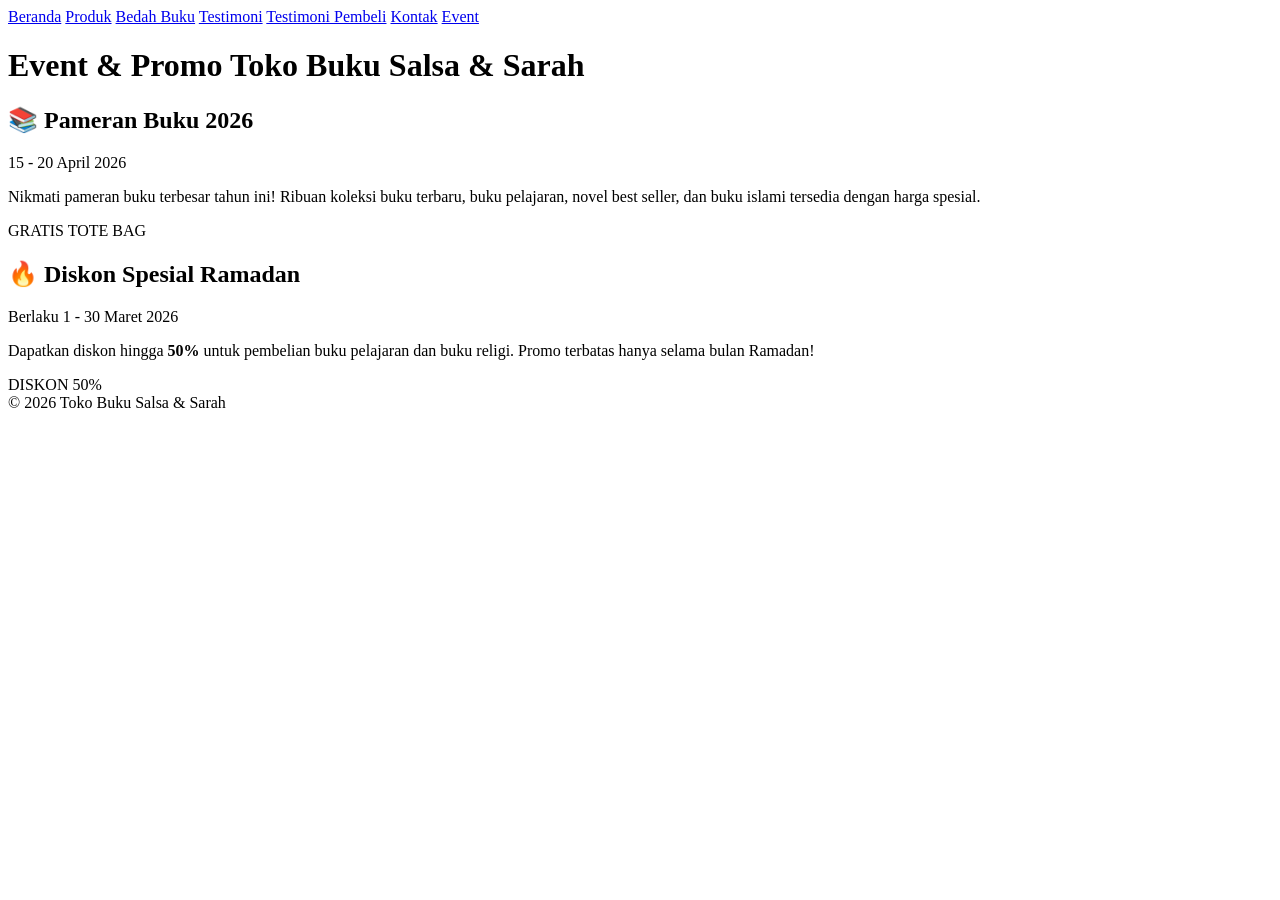
==== event.html @ 375fa581 "Add files via upload" ====
<!DOCTYPE html>
<html lang="id">
<head>
<meta charset="UTF-8">
<meta name="viewport" content="width=device-width, initial-
scale=1.0">
<title>Profil Usaha Buku</title>
<link rel="stylesheet" href="style.css" />
</head>
<body>
<nav> 
<a href="index.html">Beranda</a>   
<a href="produk.html">Produk</a>
<a href="bedah-buku.html">Bedah Buku</a>
<a href="testimoni.html">Testimoni</a>
<a href="tampil-testimoni.html">Testimoni Pembeli</a>
<a href="kontak.html">Kontak</a>
<a href="event.html">Event</a>

</nav>

<!DOCTYPE html>
<html lang="id">
<head>
    <meta charset="UTF-8">
    <title>Event - Toko Buku Salsa & Sarah</title>
    <link rel="stylesheet" href="style-event.css">
</head>
<body>

<header>
    <h1>Event & Promo Toko Buku Salsa & Sarah</h1>
</header>

<div class="container">

    <!-- EVENT PAMERAN -->
    <div class="event-card">
        <div class="event-content">
            <h2>📚 Pameran Buku 2026</h2>
            <p class="tanggal">15 - 20 April 2026</p>
            <p>
                Nikmati pameran buku terbesar tahun ini! 
                Ribuan koleksi buku terbaru, buku pelajaran, novel best seller, 
                dan buku islami tersedia dengan harga spesial.
            </p>
            <span class="badge">GRATIS TOTE BAG</span>
        </div>
    </div>

    <!-- EVENT DISKON -->
    <div class="event-card special">
        <div class="event-content">
            <h2>🔥 Diskon Spesial Ramadan</h2>
            <p class="tanggal">Berlaku 1 - 30 Maret 2026</p>
            <p>
                Dapatkan diskon hingga <strong>50%</strong> untuk pembelian 
                buku pelajaran dan buku religi. 
                Promo terbatas hanya selama bulan Ramadan!
            </p>
            <span class="badge">DISKON 50%</span>
        </div>
    </div>

</div>

<footer>
    © 2026 Toko Buku Salsa & Sarah
</footer>

</body>
</html>
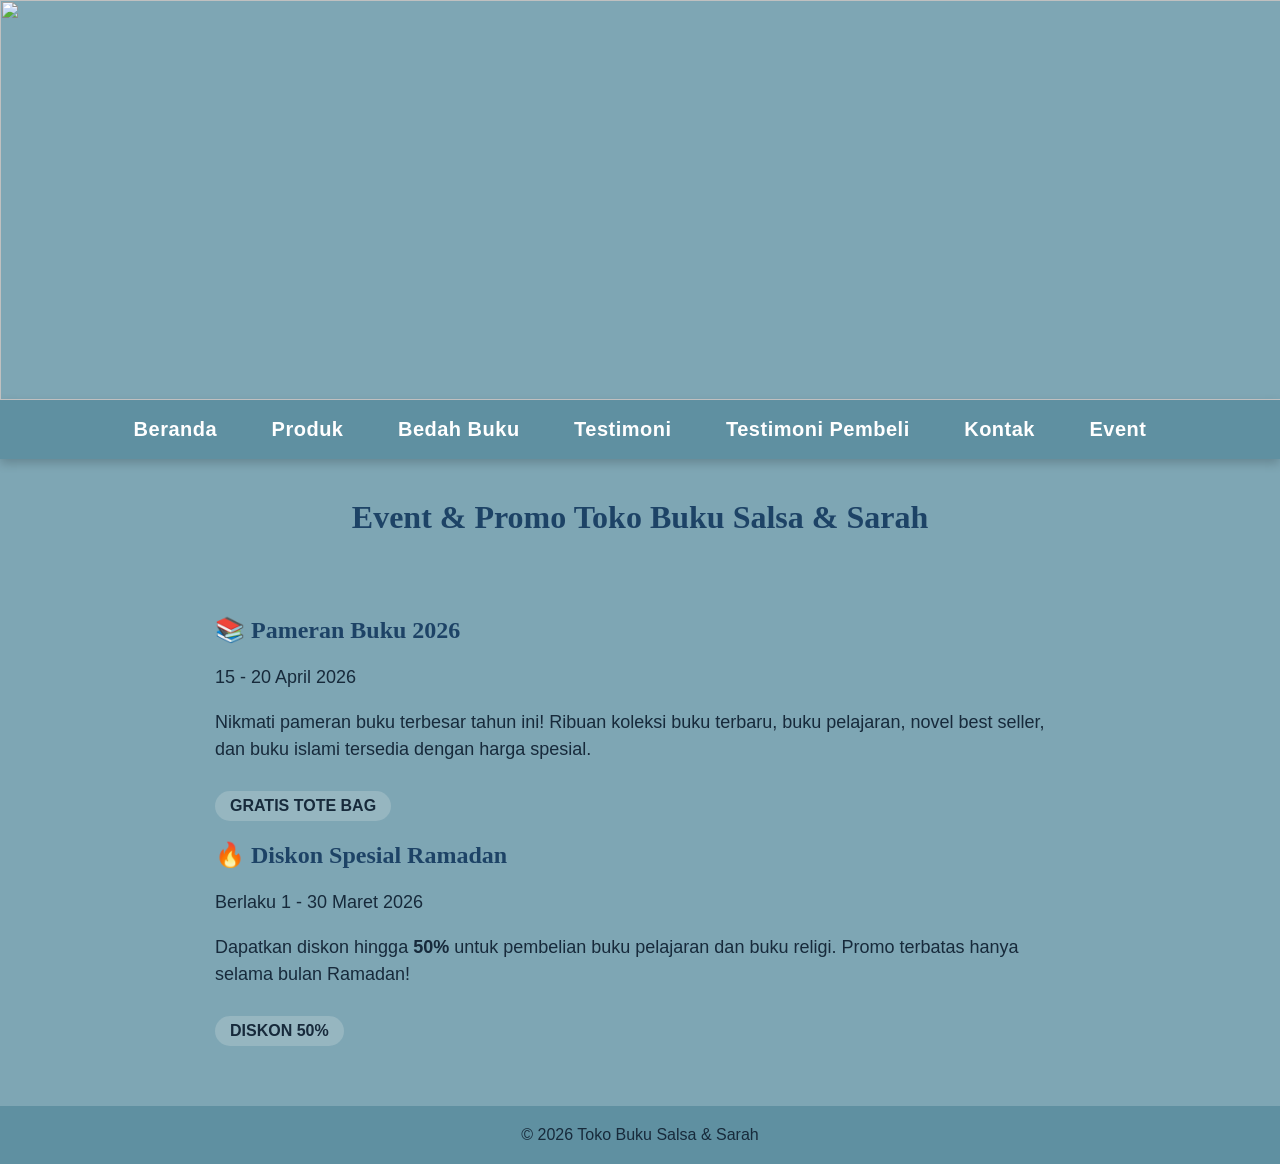
==== commit cb31d27b: "Update event.html" ====
--- a/event.html
+++ b/event.html
@@ -8,6 +8,11 @@
 <link rel="stylesheet" href="style.css" />
 </head>
 <body>
+    <header> 
+    
+    <img src="ChatGPT Image 18 Feb 2026, 09.56.41.png" class="header-img">
+
+</header>
 <nav> 
 <a href="index.html">Beranda</a>   
 <a href="produk.html">Produk</a>
@@ -69,4 +74,5 @@
 </footer>
 
 </body>
-</html>+
+</html>
--- a/style.css
+++ b/style.css
@@ -0,0 +1,288 @@
+body {
+    background-color: #7ea6b4;
+    font-family: Arial, Helvetica, sans-serif;
+    color: #172a3b;
+    margin: 20px;
+}
+
+h1 {
+    color: #1b4064f8;
+    text-align: center;
+    font-family: Cambria, Cochin, Georgia, Times, 'Times New Roman', serif;
+}
+
+h2 {
+    color: #1b4064f8;
+    text-align: left;
+    font-family: Cambria, Cochin, Georgia, Times, 'Times New Roman', serif;
+}
+
+p {
+    font-size: 18px;
+    text-align: left;
+    line-height: 1.5;
+}
+
+/* PRODUK */
+.daftar-produk {
+    display: grid;
+    grid-template-columns: repeat(auto-fit, minmax(250px, 1fr));
+    gap: 20px;
+    padding: 20px;
+}
+
+.produk {
+    background-color: #5f90a1;
+    border: 1px solid #ddd;
+    padding: 15px;
+    border-radius: 10px;
+    text-align: center;
+    box-shadow: 0 2px 6px rgba(0, 0, 0, 0.1);
+}
+
+.produk img {
+    width: 150px;
+    height: auto;
+    border-radius: 5px;
+    margin-bottom: 10px;
+}
+
+.produk h2 {
+    font-size: 20px;
+    color: #2c3e50;
+}
+
+.produk h3 {
+    font-size: 16px;
+    color: #2c3e50;
+}
+
+.harga {
+    font-weight: bold; /* diperbaiki */
+    color: #4abe7a;
+}
+
+.deskripsi {
+    font-size: 14px;
+    color: #000000;
+}
+
+/* ARTIKEL */
+.artikel {
+    max-width: 700px;
+    margin: auto;
+    padding: 20px;
+    background-color: #5f90a1;
+    border: 1px solid #ddd;
+    font-family: 'Georgia', serif;
+    line-height: 1.8;
+}
+
+.artikel .penulis {
+    font-style: italic;
+    color: rgb(0, 0, 0);
+    margin-bottom: 20px;
+}
+
+.artikel .sampul {
+    width: 180px;
+    float: right;
+    margin: 0 0 20px 20px;
+    border: 1px solid #5f90a1;
+    box-shadow: 2px 2px 6px rgba(0, 0, 0, 0.1);
+}
+
+.artikel blockquote {
+    font-style: italic;
+    padding-left: 20px;
+    margin: 20px 0;
+    border-left: 4px solid #172a3b;
+    color: #2c3e50;
+    background-color: #96b6c0;
+}
+
+.btn-kembali {
+    display: inline-block;
+    margin-top: 30px;
+    padding: 10px 16px;
+    background-color: #96b6c0;
+    color: rgb(0, 0, 0);
+    text-decoration: none;
+    border-radius: 4px;
+}
+
+.btn-kembali:hover {
+    background-color: #325a68;
+}
+
+/* FORM */
+.formulir {
+    max-width: 600px;
+    margin: auto;
+    padding: 20px;
+    background-color: #fafafa;
+    border-radius: 10px;
+    box-shadow: 0 0 10px rgba(0, 0, 0, 0.1); /* diperbaiki */
+}
+
+form label {
+    display: block;
+    margin-top: 10px;
+    font-weight: bold;
+}
+
+form input,
+form select,
+form textarea {
+    width: 100%;
+    padding: 8px;
+    margin-top: 5px;
+    margin-bottom: 15px;
+    border-radius: 5px;
+    border: 1px solid #ccc;
+}
+
+form button {
+    background-color: #3498db;
+    color: white;
+    padding: 10px 15px;
+    border: none;
+    border-radius: 5px;
+    cursor: pointer;
+}
+
+form button:hover {
+    background-color: #2980b9;
+}
+
+/* HEADER IMAGE */
+.header-img {
+    width: 1312px;
+    height: 400px;
+    display: block;
+    margin: 0 auto;
+    object-fit: cover;
+}
+
+
+body {
+    background-color: #7ea6b4;
+    font-family: 'Poppins', Arial, sans-serif;
+    color: #172a3b;
+    margin: 0;
+}
+
+/* ===== NAVBAR ===== */
+nav {
+    background-color: #5f90a1;
+    padding: 18px 0;
+    text-align: center;
+    box-shadow: 0 4px 10px rgba(0,0,0,0.2);
+}
+
+nav a {
+    color: white;
+    text-decoration: none;
+    margin: 0 25px;
+    font-weight: 600;
+    font-size: 20px;
+    letter-spacing: 0.5px;
+    position: relative;
+    transition: 0.3s;
+}
+
+/* efek hover halus */
+nav a:hover {
+    color: #172a3b;
+}
+
+/* garis bawah animasi */
+nav a::after {
+    content: "";
+    position: absolute;
+    width: 0%;
+    height: 3px;
+    background-color: white;
+    left: 0;
+    bottom: -6px;
+    transition: 0.3s;
+}
+
+nav a:hover::after {
+    width: 100%;
+}
+
+/* ===== JUDUL ===== */
+h1 {
+    text-align: center;
+    margin-top: 40px;
+    color: #1b4064f8;
+    font-family: Cambria, Georgia, serif;
+}
+
+/* ===== CONTAINER ===== */
+.container {
+    max-width: 850px;
+    margin: 40px auto;
+    padding: 20px;
+}
+
+/* ===== CARD ===== */
+.card {
+    background-color: #5f90a1;
+    padding: 25px;
+    border-radius: 15px;
+    margin-bottom: 25px;
+    box-shadow: 0 8px 20px rgba(0,0,0,0.15);
+    transition: 0.3s;
+}
+
+.card:hover {
+    transform: translateY(-5px);
+}
+
+/* ===== BADGE ===== */
+.badge {
+    display: inline-block;
+    margin-top: 10px;
+    padding: 6px 15px;
+    background-color: #96b6c0;
+    border-radius: 20px;
+    font-weight: bold;
+}
+
+/* ===== FORM ===== */
+form input,
+form textarea {
+    width: 100%;
+    padding: 10px;
+    margin-top: 8px;
+    margin-bottom: 15px;
+    border-radius: 8px;
+    border: none;
+}
+
+form button {
+    background-color: #96b6c0;
+    color: #172a3b;
+    padding: 10px 18px;
+    border: none;
+    border-radius: 8px;
+    cursor: pointer;
+    font-weight: bold;
+    transition: 0.3s;
+}
+
+form button:hover {
+    background-color: #325a68;
+    color: white;
+}
+
+/* ===== FOOTER ===== */
+footer {
+    text-align: center;
+    padding: 20px;
+    background-color: #5f90a1;
+    margin-top: 40px;
+}
+
